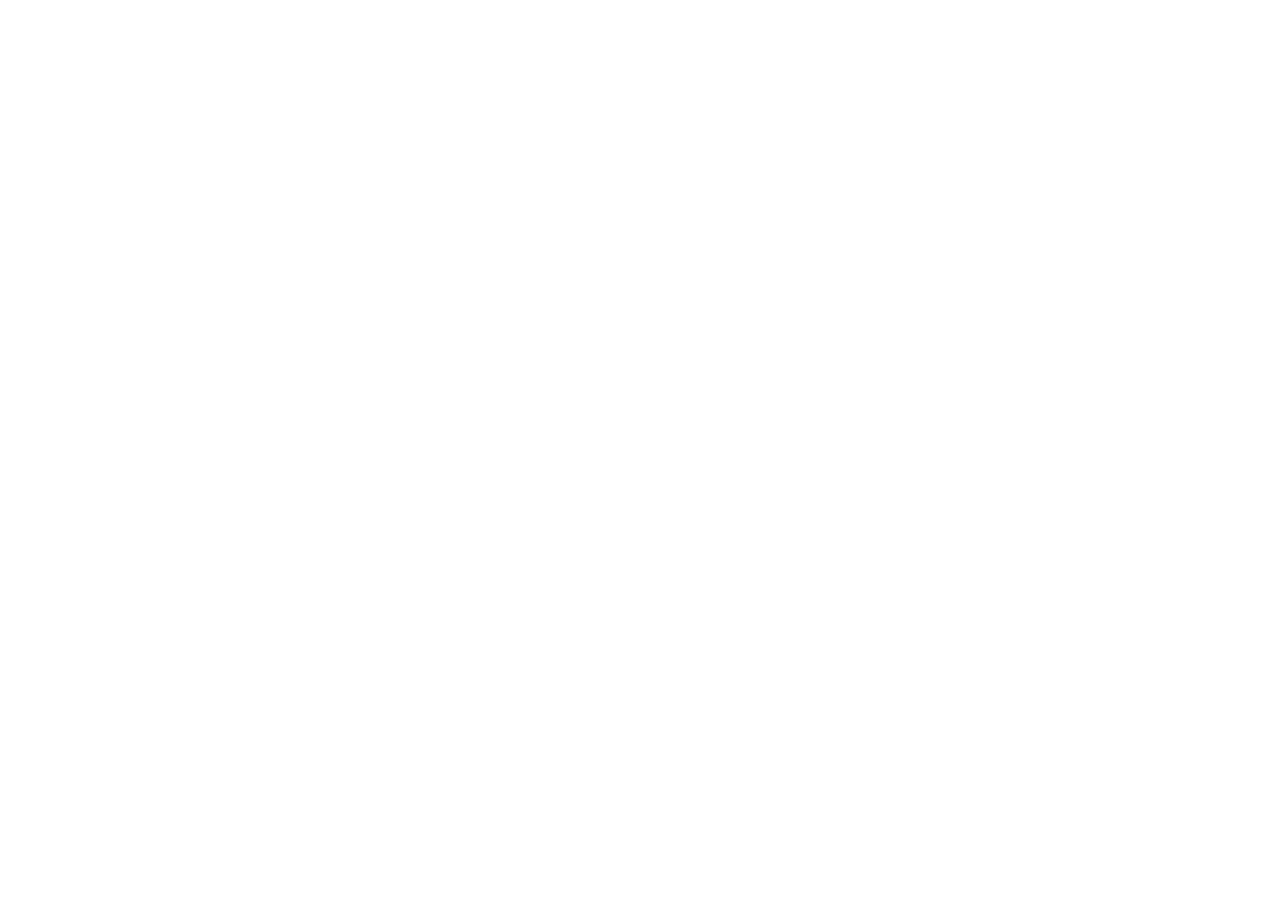
==== index.html @ c73b6709 "added nav" ====
<!DOCTYPE html>
<html lang="en">
<head>
    <meta charset="UTF-8">
    <meta name="viewport" content="width=device-width, initial-scale=1.0">
    <title>Document</title>
    <link rel="stylesheet" href="style.css">
</head>
<body>
    
</body>
</html>
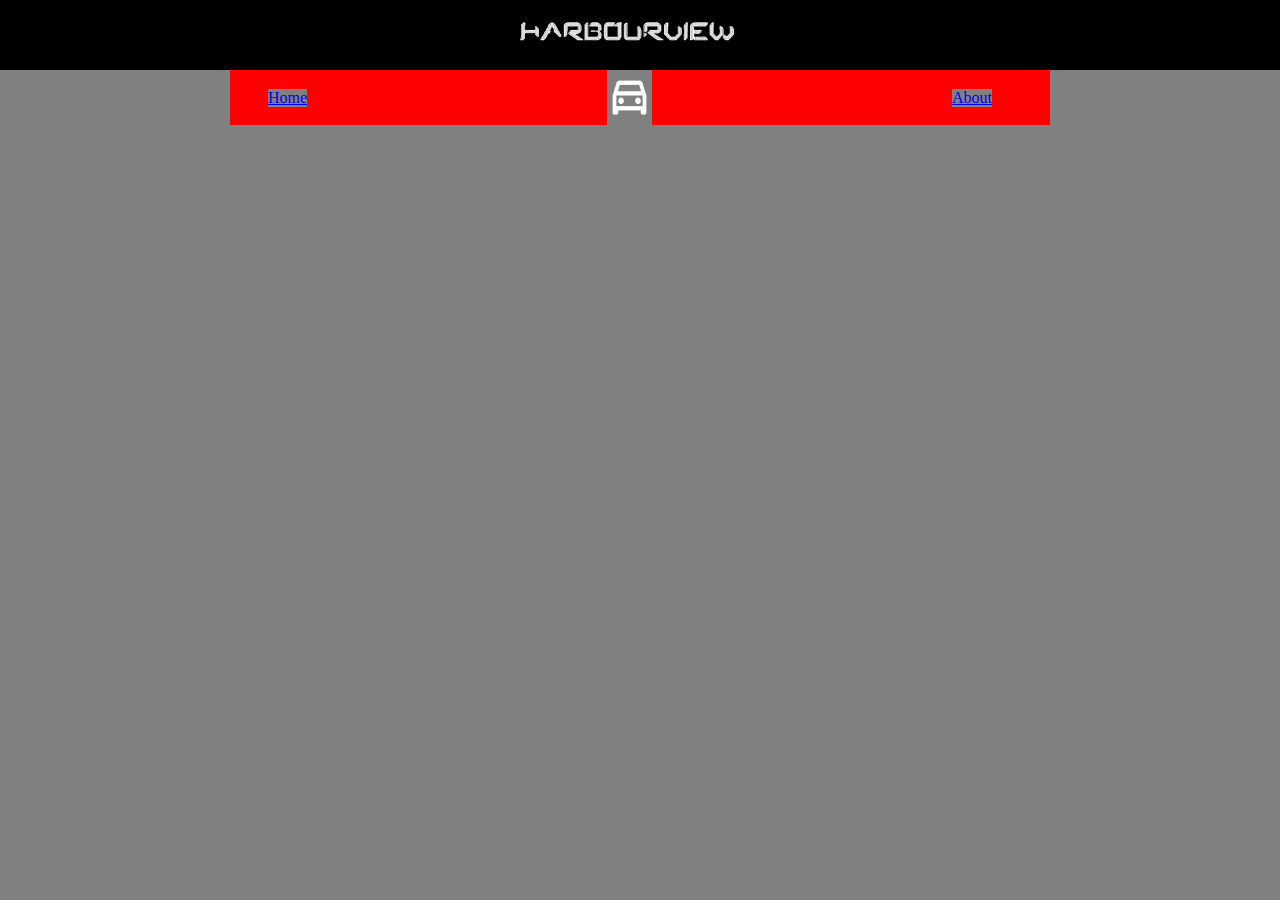
==== commit 7241a136: "STARTED FIRST PAGE!!!!" ====
--- a/index.html
+++ b/index.html
@@ -6,7 +6,19 @@
     <title>Document</title>
     <link rel="stylesheet" href="style.css">
 </head>
+<div id="harbourview">
+    <img src="resources/harbourview_logo.png" alt="logo">
+</div>
 <body>
+    <div class="nav">
+        <div class="navlinks">
+            <a href="Home">Home</a>
+                <div id="carlogo">
+                    <a href=""><img src="resources/directions_car.png" alt="carlogo"></a>
+                </div>
+            <a href="About">About</a>
+        </div>
+    </div>
     
 </body>
 </html>--- a/style.css
+++ b/style.css
@@ -0,0 +1,42 @@
+* {
+    background-color: grey;
+    margin: 0;
+    padding: 0;
+}
+
+
+#harbourview {
+    background-color: rgb(0, 0, 0);
+    text-align: center;
+    width: 100%;
+    margin: 0;
+    padding: 0;
+    display: flex;
+    justify-content: center;
+}
+
+#harbourview img {
+    width: 250px;
+    height: 65px;
+    background-color: black;
+    top: 0;
+    display: flex;
+    height: 60px;
+    padding-top: 10px;
+}
+
+#carlogo {
+    display: flex;
+    justify-content: center;
+}
+
+.navlinks {
+    display: flex;
+    justify-content: center;
+    align-items: center;
+    gap: 300px;
+    padding-right: 20px;
+    background-color: red;
+    margin: 18%;
+    margin-top: 0;
+}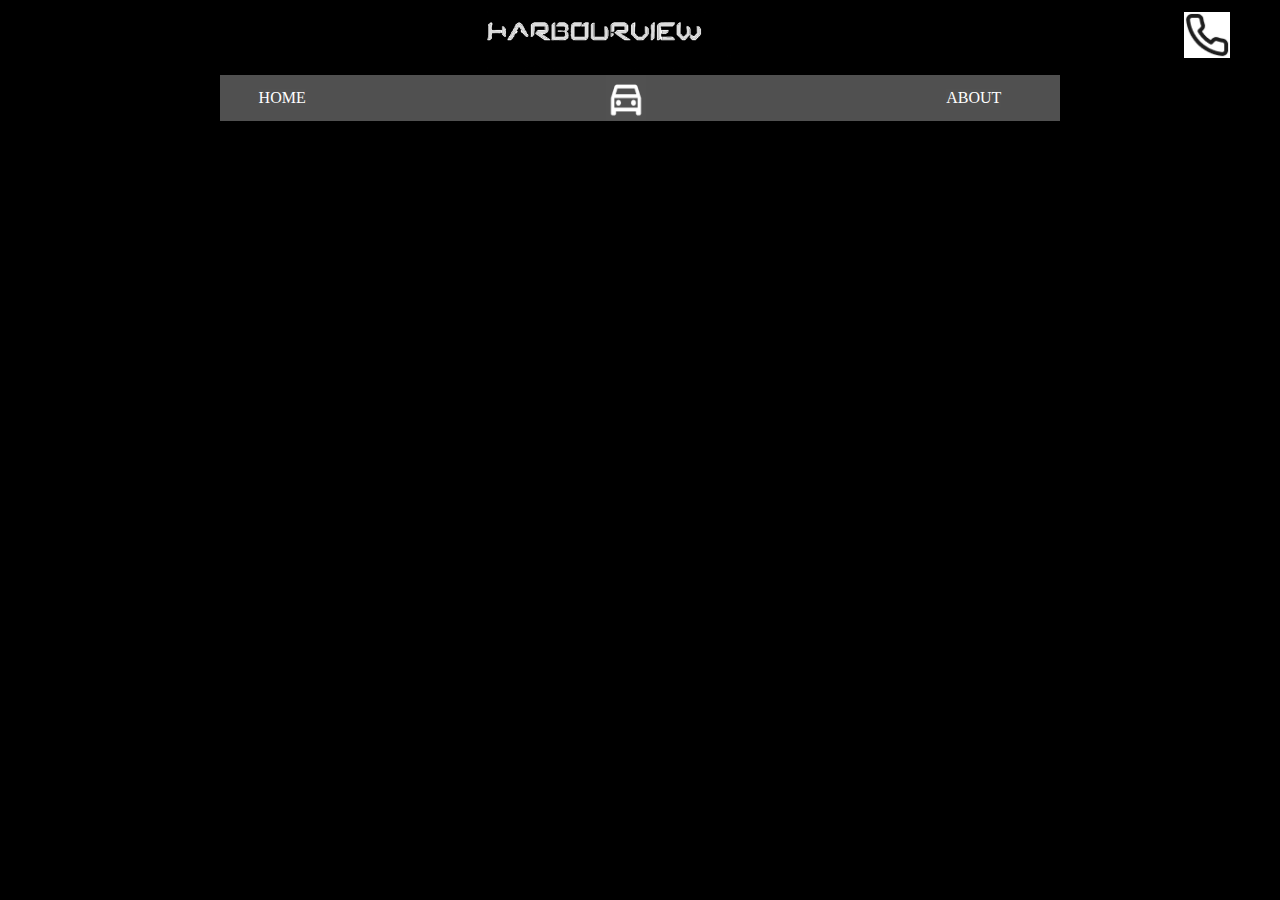
==== commit b8a38c0d: "Phone logo added" ====
--- a/index.html
+++ b/index.html
@@ -6,17 +6,22 @@
     <title>Document</title>
     <link rel="stylesheet" href="style.css">
 </head>
-<div id="harbourview">
-    <img src="resources/harbourview_logo.png" alt="logo">
+<div id="header">
+    <div id="harbourview">
+        <img src="resources/harbourview_logo.png" alt="logo">
+    </div>
+    <div class="phonelogo">
+        <img src="resources/PHONE.png" alt="Phone">
+    </div>
 </div>
 <body>
     <div class="nav">
         <div class="navlinks">
-            <a href="Home">Home</a>
+            <a href="Home">HOME</a>
                 <div id="carlogo">
-                    <a href=""><img src="resources/directions_car.png" alt="carlogo"></a>
+                    <a href=""><img src="resources/directions_car.png" alt="Cars"></a>
                 </div>
-            <a href="About">About</a>
+            <a href="About">ABOUT</a>
         </div>
     </div>
     
--- a/style.css
+++ b/style.css
@@ -1,5 +1,5 @@
 * {
-    background-color: grey;
+    background-color: rgb(0, 0, 0);
     margin: 0;
     padding: 0;
 }
@@ -23,11 +23,21 @@
     display: flex;
     height: 60px;
     padding-top: 10px;
+    padding-left: 30px;
 }
 
 #carlogo {
     display: flex;
     justify-content: center;
+    
+}
+
+#carlogo img {
+    background-color: rgba(195, 195, 195, 0.407);
+    height: 46px;
+    display: block;
+
+    
 }
 
 .navlinks {
@@ -36,7 +46,40 @@
     align-items: center;
     gap: 300px;
     padding-right: 20px;
-    background-color: red;
-    margin: 18%;
-    margin-top: 0;
+    background-color: rgba(195, 195, 195, 0.407);
+    max-width: 64%;
+    margin: 0 auto;
+    
+    
+}
+
+.nav {
+    padding-top: 5px;
+    
+}
+
+.nav a {
+    color: white;
+    background-color: rgba(195, 195, 195, 0.01);
+    text-decoration: none;
+    font-family: Ethnocentric;
+}
+
+.phonelogo {
+    display: flex;
+    float: left;
+    align-items: left;
+}
+
+.phonelogo img {
+    height: 46px;
+    padding-right: 50px;
+    float: left;
+}
+
+#header {
+    display: flex;
+    justify-content: space-between;
+    align-items: center;
+   
 }